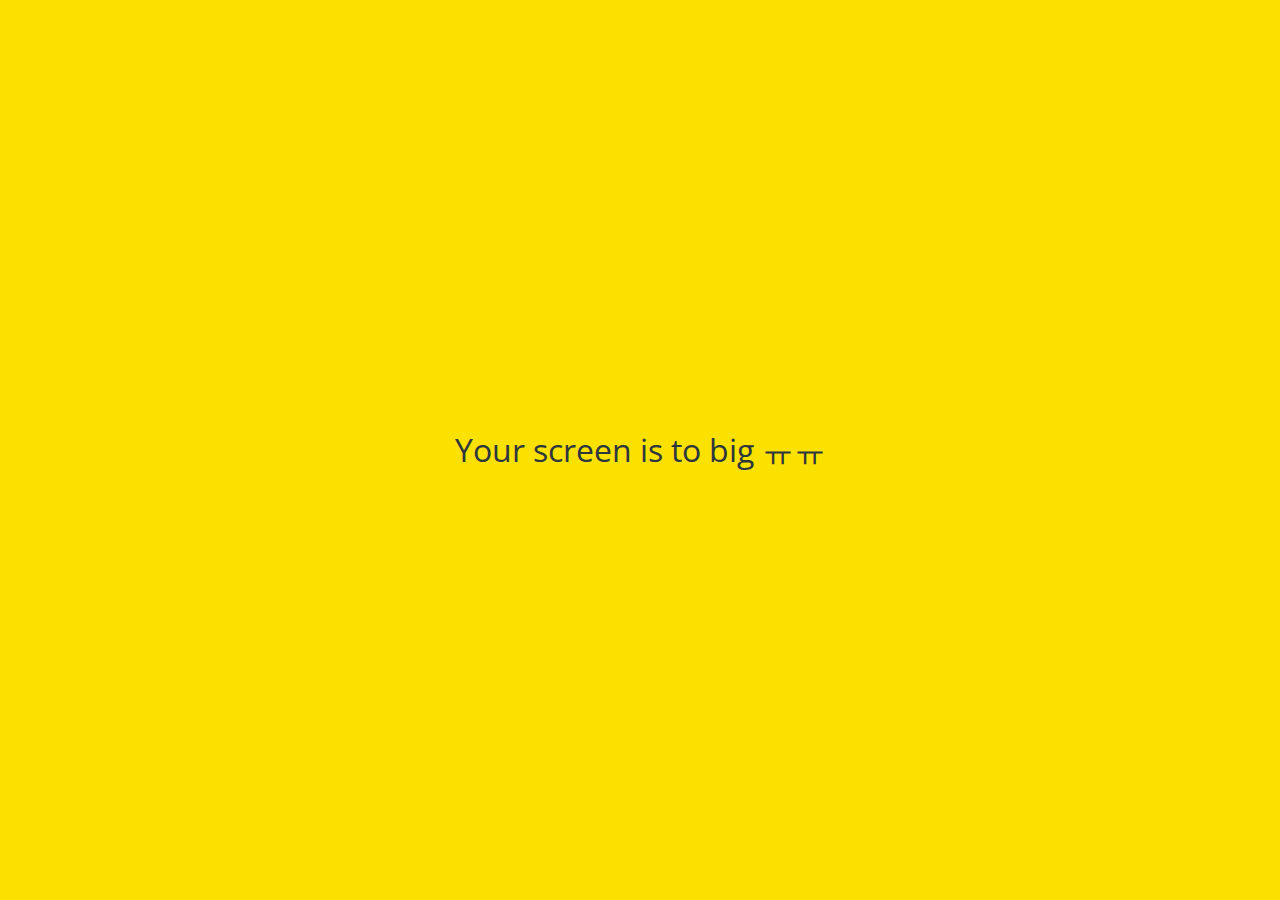
==== friends.html @ 48e08ff6 "KokoaTalk Clone Coding" ====
<!DOCTYPE html>
<html lang="en">
  <head>
    <link rel="stylesheet" href="css/styles.css" />
    <meta charset="UTF-8" />
    <meta http-equiv="X-UA-Compatible" content="IE=edge" />
    <meta name="viewport" content="width=device-width, initial-scale=1.0" />
    <title>Friends - Kokoa Clone</title>
  </head>
  <body>
    <div class="status-bar">
      <div class="status-bar__column">
        <span>No service</span>
        <i class="fas fa-wifi"></i>
      </div>
      <div class="status-bar__column">
        <span>18:43</span>
      </div>
      <div class="status-bar__column">
        <span>110%</span>
        <i class="fas fa-battery-full fa-lg"></i>
        <i class="fas fa-bolt"></i>
      </div>
    </div>

    <header class="screen-header">
      <h1 class="screen-header__title">Friends</h1>
      <div class="screen-header__icons">
        <span><i class="fas fa-search fa-lg"></i></span>
        <span><i class="fas fa-music fa-lg"></i></span>
        <span><i class="fas fa-cog fa-lg"></i></span>
      </div>
    </header>

    <a id="friends-display-link">
      <i class="fas fa-info-circle"></i> Friends' Names Display
      <i class="fas fa-chevron-right fa-xs"></i>
    </a>

    <main class="friends-screen">
      <div class="user-component">
        <div class="user-component__column">
          <img
            src="https://avatars.githubusercontent.com/u/68861065?v=4"
            class="user-component__avatar user-component__avatar--xl"
          />
          <div class="user-component__text">
            <h4 class="user-component__title">Bluemin</h4>
            <!--<h6 class="user-component__subtitle">this text whatever</h6> -->
          </div>
        </div>
        <div class="user-component__column"></div>
      </div>

      <div class="friends-screen__channel">
        <div class="friends-screen__channel-header">
          <span>Channel</span><i class="fas fa-chevron-up fa-xs"></i>
        </div>
        <div class="user-component">
          <div class="user-component__column">
            <img
              src="https://avatars.githubusercontent.com/u/68861065?v=4"
              class="user-component__avatar user-component__avatar--xm"
            />
            <div class="user-component__text">
              <h4 class="user-component__title user-component__title--not-bold">
                Channel
              </h4>
            </div>
          </div>
          <div class="user-component__column">
            <div>
              <span>2</span>
              <i class="fas fa-chevron-right fa-xs"></i>
            </div>
          </div>
        </div>
      </div>
    </main>

    <nav class="nav">
      <ul class="nav__list">
        <li class="nav__btn">
          <a class="nav__link" href="friends.html">
            <i class="fas fa-user fa-2x"></i>
          </a>
        </li>
        <li class="nav__btn">
          <a class="nav__link" href="chats.html">
            <span class="nav__notification badge">1</span>
            <i class="far fa-comment fa-2x"></i>
          </a>
        </li>
        <li class="nav__btn">
          <a class="nav__link" href="find.html">
            <i class="fas fa-search fa-2x"></i>
          </a>
        </li>
        <li class="nav__btn">
          <a class="nav__link" href="more.html">
            <span class="nav__notification"></span>
            <i class="fas fa-ellipsis-h fa-2x"></i>
            <div class="point"></div>
          </a>
        </li>
      </ul>
    </nav>
    <div id="splash-screen">
      <i class="fas fa-comment"></i>
    </div>

    <div id="no-mobile">
      <span>Your screen is to big ㅠㅠ</span>
    </div>

    <script
      src="https://kit.fontawesome.com/80f32340dd.js"
      crossorigin="anonymous"
    ></script>
  </body>
</html>
---- css/styles.css ----
@import url("https://fonts.googleapis.com/css2?family=Open+Sans:wght@400;600&display=swap");

@import "reset.css";
@import "variables.css";

/* Components */
@import "components/status-bar.css";
@import "components/nav-bar.css";
@import "components/screen-header.css";
@import "components/user-component.css";
@import "components/user.css";
@import "components/badge.css";
@import "components/point.css";
@import "components/icon-row.css";
@import "components/alt-screen-header.css";
@import "components/no-mobile.css";

/* screens */
@import "screens/login.css";
@import "screens/friends.css";
@import "screens/find.css";
@import "screens/more.css";
@import "screens/settings.css";
@import "screens/chat.css";

body {
  color: #2e363e;
  font-family: "Open Sans", sans-serif;
}

.main-screen {
  padding: 0px var(--horizontal-space);
}
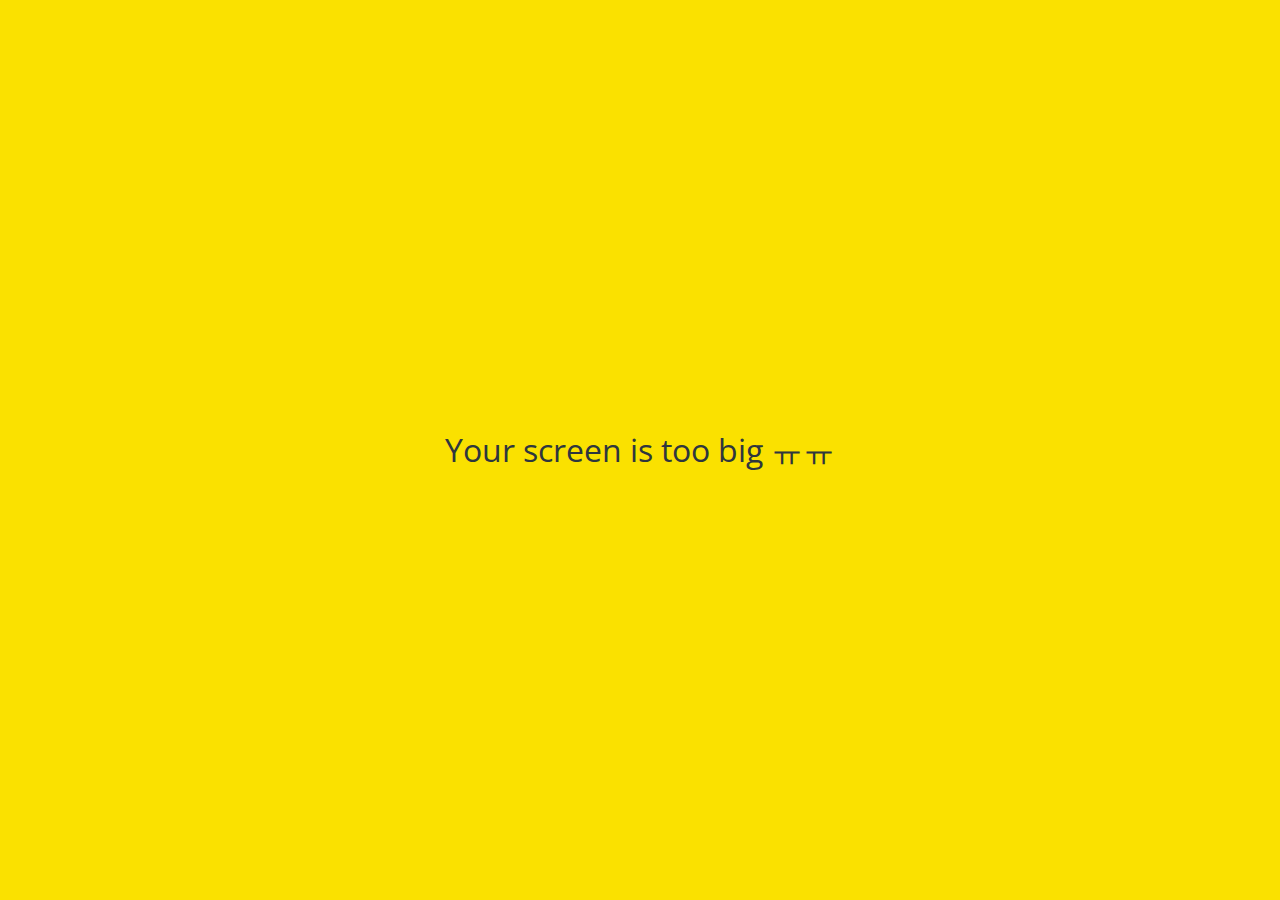
==== commit dd261e32: "to --> too" ====
--- a/friends.html
+++ b/friends.html
@@ -110,7 +110,7 @@
     </div>
 
     <div id="no-mobile">
-      <span>Your screen is to big ㅠㅠ</span>
+      <span>Your screen is too big ㅠㅠ</span>
     </div>
 
     <script
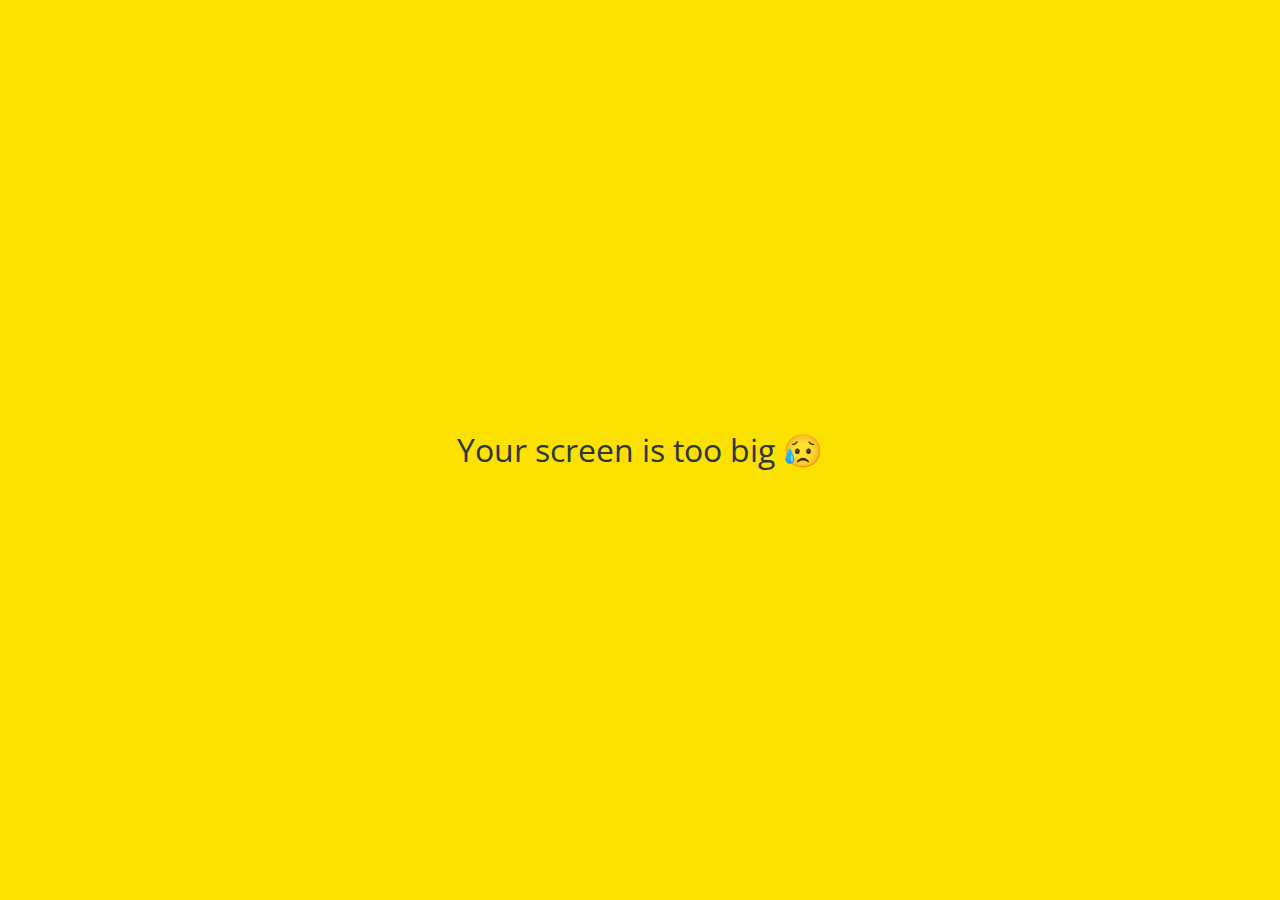
==== commit 027abd55: "😥" ====
--- a/friends.html
+++ b/friends.html
@@ -110,7 +110,7 @@
     </div>
 
     <div id="no-mobile">
-      <span>Your screen is too big ㅠㅠ</span>
+      <span>Your screen is too big 😥 </span>
     </div>
 
     <script
